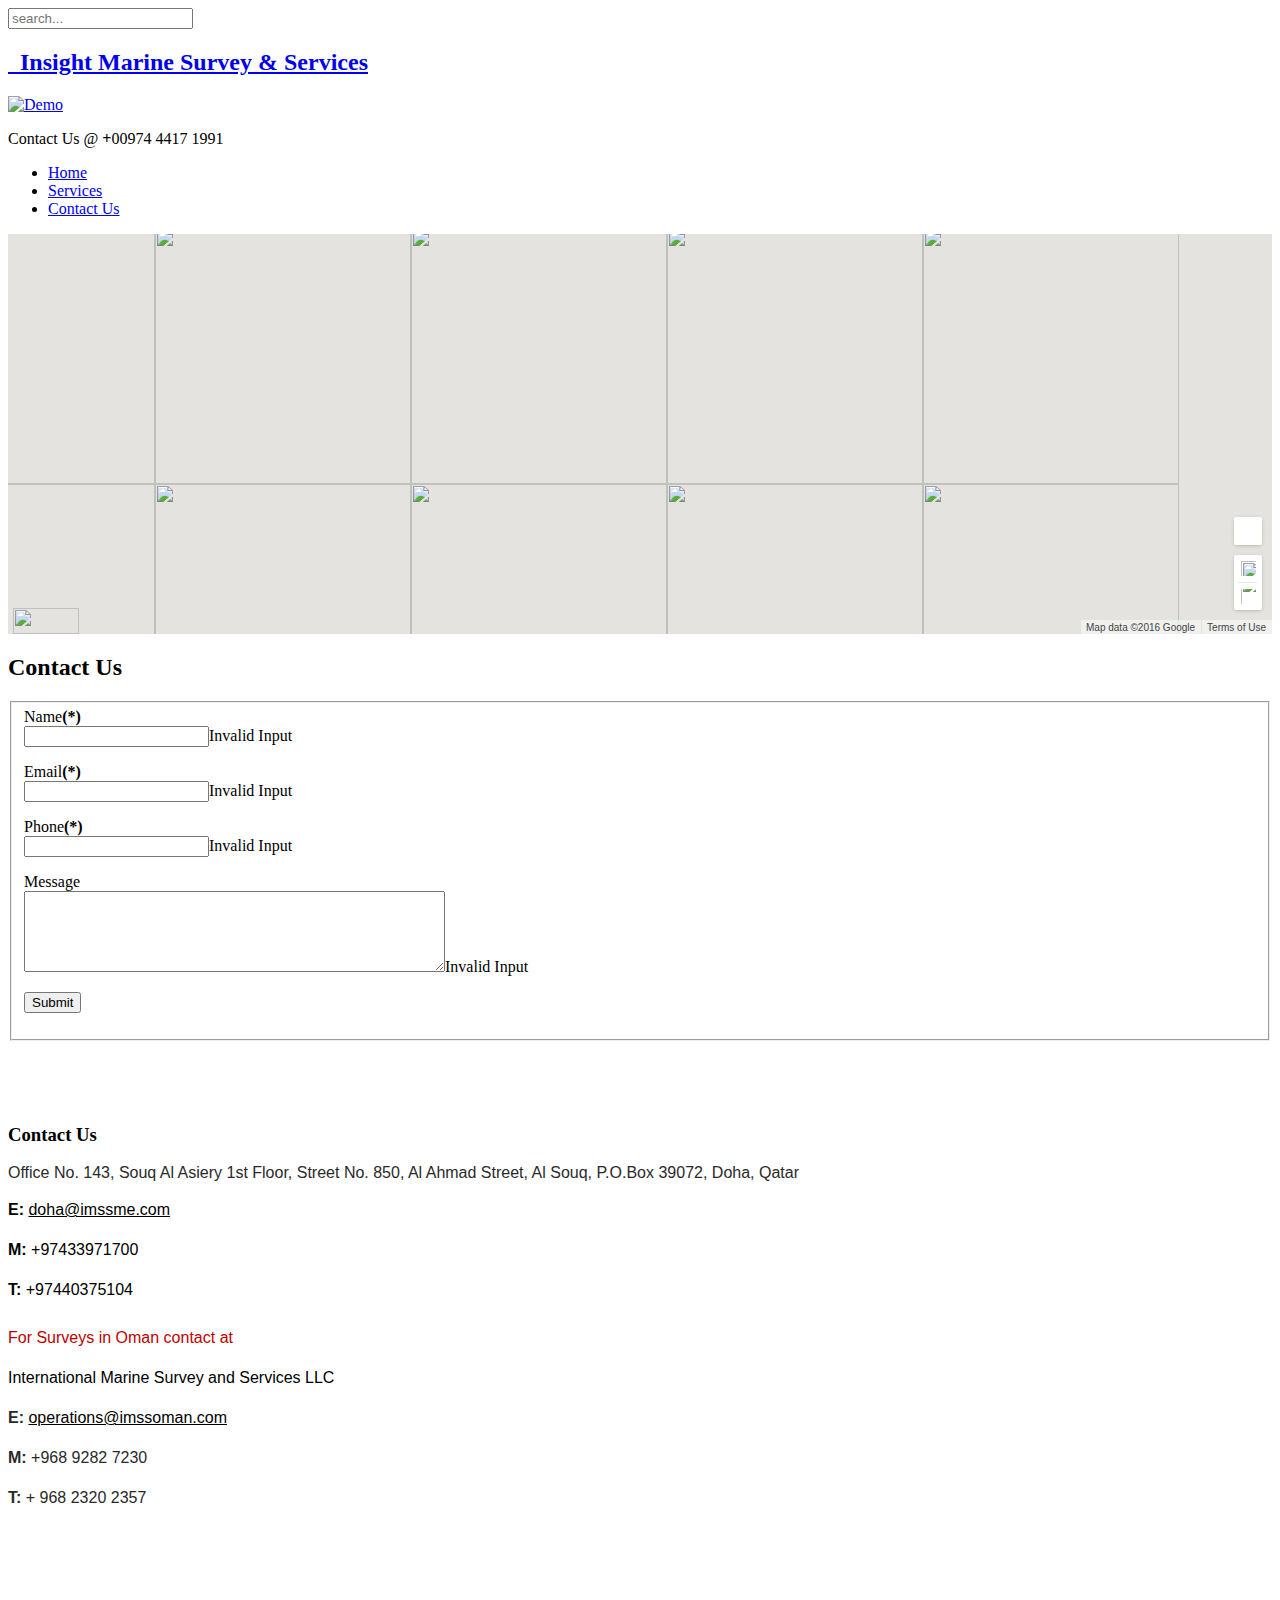
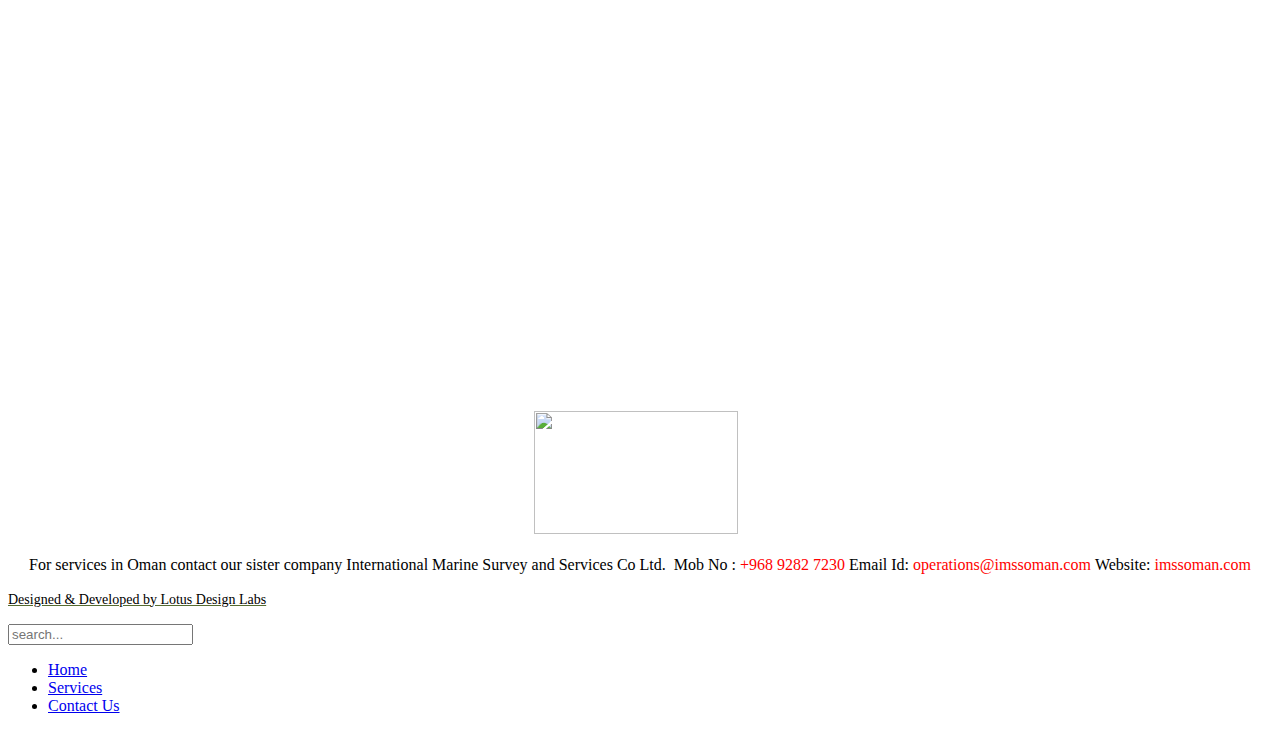
==== Contact Us.html @ a640d95a "correcting name and phone number" ====
<!DOCTYPE html>
<!-- saved from url=(0032)http://www.imssme.com/contact-us -->
<html lang="en-gb" dir="ltr" data-config="{&quot;twitter&quot;:0,&quot;plusone&quot;:0,&quot;facebook&quot;:0,&quot;style&quot;:&quot;wedding&quot;}" class="uk-notouch"><head><meta http-equiv="Content-Type" content="text/html; charset=UTF-8"><link type="text/css" rel="stylesheet" href="./Contact Us_files/css"><style type="text/css">.gm-style .gm-style-cc span,.gm-style .gm-style-cc a,.gm-style .gm-style-mtc div{font-size:10px}</style><style type="text/css">@media print {  .gm-style .gmnoprint, .gmnoprint {    display:none  }}@media screen {  .gm-style .gmnoscreen, .gmnoscreen {    display:none  }}</style><style type="text/css">.gm-style{font-family:Roboto,Arial,sans-serif;font-size:11px;font-weight:400;text-decoration:none}.gm-style img{max-width:none}</style>

<meta http-equiv="X-UA-Compatible" content="IE=edge">
<meta name="viewport" content="width=device-width, initial-scale=1">
	<!--<base href="http://www.imssme.com/contact-us">--><base href=".">
	<meta name="generator" content="Joomla! - Open Source Content Management">
	<title>Contact Us</title>
	<link href="http://www.imssme.com/component/search/?Itemid=229&amp;format=opensearch" rel="search" title="Search IMSS Qatar" type="application/opensearchdescription+xml">
	<link href="http://www.imssme.com/templates/yoo_uniq/favicon.ico" rel="shortcut icon" type="image/vnd.microsoft.icon">
	<link href="./Contact Us_files/front.css" rel="stylesheet" type="text/css">
	<script src="./Contact Us_files/script.js" type="text/javascript"></script>
	<script src="./Contact Us_files/jquery.min.js" type="text/javascript"></script>
	<script src="./Contact Us_files/jquery-noconflict.js" type="text/javascript"></script>
	<script src="./Contact Us_files/jquery-migrate.min.js" type="text/javascript"></script>
	<script src="./Contact Us_files/bootstrap.min.js" type="text/javascript"></script>
	<script src="./Contact Us_files/uikit-54d3e2d8.js" type="text/javascript"></script>
	<script src="./Contact Us_files/wk-scripts-15e80e53.js" type="text/javascript"></script>
	<meta name="viewport" content="width=device-width, initial-scale=1.0">

<link rel="apple-touch-icon-precomposed" href="http://www.imssme.com/templates/yoo_uniq/apple_touch_icon.png">
<link rel="stylesheet" href="./Contact Us_files/bootstrap.css">
<link rel="stylesheet" href="./Contact Us_files/theme.css">
<link rel="stylesheet" href="./Contact Us_files/custom.css">
<script src="./Contact Us_files/uikit.js"></script>
<script src="./Contact Us_files/autocomplete.js"></script>
<script src="./Contact Us_files/search.js"></script>
<script src="./Contact Us_files/tooltip.js"></script>
<script src="./Contact Us_files/sticky.js"></script>
<script src="./Contact Us_files/social.js"></script>
<script src="./Contact Us_files/theme.js"></script>
  
  <meta name="google-site-verification" content="sVqx7hgAgDqHH4xt8VSka8SyceRIl3WCsrZ8faqayB0">
  
  
<script type="text/javascript" charset="UTF-8" src="./Contact Us_files/common.js"></script><script type="text/javascript" charset="UTF-8" src="./Contact Us_files/map.js"></script><script type="text/javascript" charset="UTF-8" src="./Contact Us_files/util.js"></script><script type="text/javascript" charset="UTF-8" src="./Contact Us_files/marker.js"></script><script type="text/javascript" charset="UTF-8" src="./Contact Us_files/onion.js"></script><script type="text/javascript" charset="UTF-8" src="./Contact Us_files/controls.js"></script><script type="text/javascript" charset="UTF-8" src="./Contact Us_files/ViewportInfoService.GetViewportInfo"></script><script type="text/javascript" charset="UTF-8" src="./Contact Us_files/stats.js"></script><script type="text/javascript" charset="UTF-8" src="./Contact Us_files/infowindow.js"></script><script type="text/javascript" charset="UTF-8" src="./Contact Us_files/vt"></script><script type="text/javascript" charset="UTF-8" src="./Contact Us_files/AuthenticationService.Authenticate"></script><script type="text/javascript" charset="UTF-8" src="http://maps.googleapis.com/maps/api/js/QuotaService.RecordEvent?1shttp%3A%2F%2Fwww.imssme.com%2Fcontact-us&amp;5e0&amp;6u1&amp;7ss6t9bx&amp;callback=_xdc_._p4p2d2&amp;token=110790"></script></head>

<body class="tm-sidebar-a-left tm-sidebars-1 tm-noblog" data-feedly-mini="yes">
    <div id="top" class="tm-page">

        
                    <div class="tm-headerbar-background">
    <div class="tm-headerbar tm-headerbar-container">

                <div class="tm-headerbar-left uk-flex uk-flex-middle">

                        <div class="uk-hidden-small">
                
<form id="search-40" class="uk-search" action="http://www.imssme.com/contact-us" method="post" role="search" data-uk-search="{&#39;source&#39;: &#39;/component/search/?tmpl=raw&amp;type=json&amp;ordering=&amp;searchphrase=all&#39;, &#39;param&#39;: &#39;searchword&#39;, &#39;msgResultsHeader&#39;: &#39;Search Results&#39;, &#39;msgMoreResults&#39;: &#39;More Results&#39;, &#39;msgNoResults&#39;: &#39;No results found&#39;, flipDropdown: 1}">
	<input class="uk-search-field" type="text" name="searchword" placeholder="search...">
	<input type="hidden" name="task" value="search">
	<input type="hidden" name="option" value="com_search">
	<input type="hidden" name="Itemid" value="107">
</form>
            </div>
            
                        <a href="http://www.imssme.com/contact-us#offcanvas" class="uk-navbar-toggle uk-visible-small" data-uk-offcanvas=""></a>
            
        </div>
        
                <div class="uk-flex uk-flex-center">
                        <a class="tm-logo uk-hidden-small" href="http://www.imssme.com/">
	<h2><img src="./Contact Us_files/IMG-20160130-WA0001.jpg" alt="">&nbsp; Insight Marine Survey &amp; Services</h2></a>
                                    <a class="tm-logo-small uk-visible-small" href="http://www.imssme.com/">
	<img src="./Contact Us_files/logo_small.svg" alt="Demo"></a>
                    </div>
        
                <div class="tm-headerbar-right uk-flex uk-flex-middle">
            <div class="uk-panel">
	<p>Contact Us @<strong> +</strong>00974 4417 1991</p></div>        </div>
        
    </div>
</div>

    <div class="uk-hidden-small">
        <div class="uk-sticky-placeholder" style="height: 70px; margin: 0px;"><nav class="uk-navbar tm-navbar" data-uk-sticky="" data-uk-dropdown-overlay="{cls: &#39;tm-dropdown-overlay&#39;}" style="margin: 0px;">
            <div class="uk-flex uk-flex-center">
                <ul class="uk-navbar-nav uk-hidden-small"><li><a href="http://www.imssme.com/">Home</a></li><li><a href="http://www.imssme.com/service">Services</a></li><li class="uk-active"><a href="http://www.imssme.com/contact-us">Contact Us</a></li></ul>            </div>
        <div class="uk-dropdown-overlay tm-dropdown-overlay"></div></nav></div>
    </div>

        
        
        
        
        
        
                <div id="tm-main" class="uk-block uk-block-default tm-block-gutter">

            <div class="uk-container uk-container-center">

                
                <div class="uk-grid" data-uk-grid-match="" data-uk-grid-margin="">

                                        <div class="tm-main uk-width-medium-4-5 uk-push-1-5" style="min-height: 871px;">

                                                <section id="tm-main-top" class="tm-main-top uk-grid" data-uk-grid-match="{target:&#39;&gt; div &gt; .uk-panel&#39;}" data-uk-grid-margin="">
<div class="uk-width-1-1"><div class="uk-panel">
<div style="width: auto; height: 400px; position: relative; overflow: hidden;" class=" uk-img-preserve" id="wk-map5854403de4837"><div style="height: 100%; width: 100%; position: absolute; background-color: rgb(229, 227, 223);"><div class="gm-style" style="position: absolute; left: 0px; top: 0px; overflow: hidden; width: 100%; height: 100%; z-index: 0;"><div style="position: absolute; left: 0px; top: 0px; overflow: hidden; width: 100%; height: 100%; z-index: 0; cursor: url(&quot;http://maps.gstatic.com/mapfiles/openhand_8_8.cur&quot;) 8 8, default;"><div style="position: absolute; left: 0px; top: 0px; z-index: 1; width: 100%; transform-origin: 0px 0px 0px; transform: matrix(1, 0, 0, 1, 0, 0);"><div style="position: absolute; left: 0px; top: 0px; z-index: 100; width: 100%;"><div style="position: absolute; left: 0px; top: 0px; z-index: 0;"><div aria-hidden="true" style="position: absolute; left: 0px; top: 0px; z-index: 1; visibility: inherit;"><div style="width: 256px; height: 256px; position: absolute; left: 403px; top: -6px;"></div><div style="width: 256px; height: 256px; position: absolute; left: 403px; top: 250px;"></div><div style="width: 256px; height: 256px; position: absolute; left: 147px; top: -6px;"></div><div style="width: 256px; height: 256px; position: absolute; left: 147px; top: 250px;"></div><div style="width: 256px; height: 256px; position: absolute; left: 659px; top: -6px;"></div><div style="width: 256px; height: 256px; position: absolute; left: 659px; top: 250px;"></div><div style="width: 256px; height: 256px; position: absolute; left: -109px; top: -6px;"></div><div style="width: 256px; height: 256px; position: absolute; left: -109px; top: 250px;"></div><div style="width: 256px; height: 256px; position: absolute; left: 915px; top: -6px;"></div><div style="width: 256px; height: 256px; position: absolute; left: 915px; top: 250px;"></div></div></div></div><div style="position: absolute; left: 0px; top: 0px; z-index: 101; width: 100%;"></div><div style="position: absolute; left: 0px; top: 0px; z-index: 102; width: 100%;"></div><div style="position: absolute; left: 0px; top: 0px; z-index: 103; width: 100%;"><div style="position: absolute; left: 0px; top: 0px; z-index: -1;"><div aria-hidden="true" style="position: absolute; left: 0px; top: 0px; z-index: 1; visibility: inherit;"><div style="width: 256px; height: 256px; overflow: hidden; position: absolute; left: 403px; top: -6px;"><canvas draggable="false" height="256" width="256" style="user-select: none; position: absolute; left: 0px; top: 0px; height: 256px; width: 256px;"></canvas></div><div style="width: 256px; height: 256px; overflow: hidden; position: absolute; left: 403px; top: 250px;"></div><div style="width: 256px; height: 256px; overflow: hidden; position: absolute; left: 147px; top: -6px;"></div><div style="width: 256px; height: 256px; overflow: hidden; position: absolute; left: 147px; top: 250px;"></div><div style="width: 256px; height: 256px; overflow: hidden; position: absolute; left: 659px; top: -6px;"></div><div style="width: 256px; height: 256px; overflow: hidden; position: absolute; left: 659px; top: 250px;"></div><div style="width: 256px; height: 256px; overflow: hidden; position: absolute; left: -109px; top: -6px;"></div><div style="width: 256px; height: 256px; overflow: hidden; position: absolute; left: -109px; top: 250px;"></div><div style="width: 256px; height: 256px; overflow: hidden; position: absolute; left: 915px; top: -6px;"></div><div style="width: 256px; height: 256px; overflow: hidden; position: absolute; left: 915px; top: 250px;"></div></div></div></div><div style="position: absolute; left: 0px; top: 0px; z-index: 0;"><div aria-hidden="true" style="position: absolute; left: 0px; top: 0px; z-index: 1; visibility: inherit;"><div style="position: absolute; left: 403px; top: -6px; transition: opacity 200ms ease-out;"><img src="./Contact Us_files/vt(1)" draggable="false" alt="" style="width: 256px; height: 256px; user-select: none; border: 0px; padding: 0px; margin: 0px; max-width: none;"></div><div style="position: absolute; left: 403px; top: 250px; transition: opacity 200ms ease-out;"><img src="./Contact Us_files/vt(2)" draggable="false" alt="" style="width: 256px; height: 256px; user-select: none; border: 0px; padding: 0px; margin: 0px; max-width: none;"></div><div style="position: absolute; left: 147px; top: 250px; transition: opacity 200ms ease-out;"><img src="./Contact Us_files/vt(3)" draggable="false" alt="" style="width: 256px; height: 256px; user-select: none; border: 0px; padding: 0px; margin: 0px; max-width: none;"></div><div style="position: absolute; left: 147px; top: -6px; transition: opacity 200ms ease-out;"><img src="./Contact Us_files/vt(4)" draggable="false" alt="" style="width: 256px; height: 256px; user-select: none; border: 0px; padding: 0px; margin: 0px; max-width: none;"></div><div style="position: absolute; left: 659px; top: -6px; transition: opacity 200ms ease-out;"><img src="./Contact Us_files/vt(5)" draggable="false" alt="" style="width: 256px; height: 256px; user-select: none; border: 0px; padding: 0px; margin: 0px; max-width: none;"></div><div style="position: absolute; left: 659px; top: 250px; transition: opacity 200ms ease-out;"><img src="./Contact Us_files/vt(6)" draggable="false" alt="" style="width: 256px; height: 256px; user-select: none; border: 0px; padding: 0px; margin: 0px; max-width: none;"></div><div style="position: absolute; left: -109px; top: -6px; transition: opacity 200ms ease-out;"><img src="./Contact Us_files/vt(7)" draggable="false" alt="" style="width: 256px; height: 256px; user-select: none; border: 0px; padding: 0px; margin: 0px; max-width: none;"></div><div style="position: absolute; left: -109px; top: 250px; transition: opacity 200ms ease-out;"><img src="./Contact Us_files/vt(8)" draggable="false" alt="" style="width: 256px; height: 256px; user-select: none; border: 0px; padding: 0px; margin: 0px; max-width: none;"></div><div style="position: absolute; left: 915px; top: -6px; transition: opacity 200ms ease-out;"><img src="./Contact Us_files/vt(9)" draggable="false" alt="" style="width: 256px; height: 256px; user-select: none; border: 0px; padding: 0px; margin: 0px; max-width: none;"></div><div style="position: absolute; left: 915px; top: 250px; transition: opacity 200ms ease-out;"><img src="./Contact Us_files/vt(10)" draggable="false" alt="" style="width: 256px; height: 256px; user-select: none; border: 0px; padding: 0px; margin: 0px; max-width: none;"></div></div></div></div><div style="position: absolute; left: 0px; top: 0px; z-index: 2; width: 100%; height: 100%;"></div><div style="position: absolute; left: 0px; top: 0px; z-index: 3; width: 100%; height: 100%;"></div><div style="position: absolute; left: 0px; top: 0px; z-index: 4; width: 100%; transform-origin: 0px 0px 0px; transform: matrix(1, 0, 0, 1, 0, 0);"><div style="position: absolute; left: 0px; top: 0px; z-index: 104; width: 100%;"></div><div style="position: absolute; left: 0px; top: 0px; z-index: 105; width: 100%;"></div><div style="position: absolute; left: 0px; top: 0px; z-index: 106; width: 100%;"></div><div style="position: absolute; left: 0px; top: 0px; z-index: 107; width: 100%;"></div></div></div><div style="margin-left: 5px; margin-right: 5px; z-index: 1000000; position: absolute; left: 0px; bottom: 0px;"><a target="_blank" href="https://maps.google.com/maps?ll=25.288483,51.536232&amp;z=9&amp;hl=en-US&amp;gl=US&amp;mapclient=apiv3" title="Click to see this area on Google Maps" style="position: static; overflow: visible; float: none; display: inline;"><div style="width: 66px; height: 26px; cursor: pointer;"><img src="./Contact Us_files/google_white5.png" draggable="false" style="position: absolute; left: 0px; top: 0px; width: 66px; height: 26px; user-select: none; border: 0px; padding: 0px; margin: 0px;"></div></a></div><div style="background-color: white; padding: 15px 21px; border: 1px solid rgb(171, 171, 171); font-family: Roboto, Arial, sans-serif; color: rgb(34, 34, 34); box-shadow: rgba(0, 0, 0, 0.2) 0px 4px 16px; z-index: 10000002; display: none; width: 256px; height: 148px; position: absolute; left: 329px; top: 110px;"><div style="padding: 0px 0px 10px; font-size: 16px;">Map Data</div><div style="font-size: 13px;">Map data ©2016 Google</div><div style="width: 13px; height: 13px; overflow: hidden; position: absolute; opacity: 0.7; right: 12px; top: 12px; z-index: 10000; cursor: pointer;"><img src="./Contact Us_files/mapcnt6.png" draggable="false" style="position: absolute; left: -2px; top: -336px; width: 59px; height: 492px; user-select: none; border: 0px; padding: 0px; margin: 0px; max-width: none;"></div></div><div class="gmnoprint" style="z-index: 1000001; position: absolute; right: 71px; bottom: 0px; width: 121px;"><div draggable="false" class="gm-style-cc" style="user-select: none; height: 14px; line-height: 14px;"><div style="opacity: 0.7; width: 100%; height: 100%; position: absolute;"><div style="width: 1px;"></div><div style="background-color: rgb(245, 245, 245); width: auto; height: 100%; margin-left: 1px;"></div></div><div style="position: relative; padding-right: 6px; padding-left: 6px; font-family: Roboto, Arial, sans-serif; font-size: 10px; color: rgb(68, 68, 68); white-space: nowrap; direction: ltr; text-align: right; vertical-align: middle; display: inline-block;"><a style="color: rgb(68, 68, 68); text-decoration: none; cursor: pointer; display: none;">Map Data</a><span>Map data ©2016 Google</span></div></div></div><div class="gmnoscreen" style="position: absolute; right: 0px; bottom: 0px;"><div style="font-family: Roboto, Arial, sans-serif; font-size: 11px; color: rgb(68, 68, 68); direction: ltr; text-align: right; background-color: rgb(245, 245, 245);">Map data ©2016 Google</div></div><div class="gmnoprint gm-style-cc" draggable="false" style="z-index: 1000001; user-select: none; height: 14px; line-height: 14px; position: absolute; right: 0px; bottom: 0px;"><div style="opacity: 0.7; width: 100%; height: 100%; position: absolute;"><div style="width: 1px;"></div><div style="background-color: rgb(245, 245, 245); width: auto; height: 100%; margin-left: 1px;"></div></div><div style="position: relative; padding-right: 6px; padding-left: 6px; font-family: Roboto, Arial, sans-serif; font-size: 10px; color: rgb(68, 68, 68); white-space: nowrap; direction: ltr; text-align: right; vertical-align: middle; display: inline-block;"><a href="https://www.google.com/intl/en-US_US/help/terms_maps.html" target="_blank" style="text-decoration: none; cursor: pointer; color: rgb(68, 68, 68);">Terms of Use</a></div></div><div style="cursor: pointer; width: 25px; height: 25px; overflow: hidden; display: none; margin: 10px 14px; position: absolute; top: 0px; right: 0px;"><img src="./Contact Us_files/sv9.png" draggable="false" class="gm-fullscreen-control" style="position: absolute; left: -52px; top: -86px; width: 164px; height: 175px; user-select: none; border: 0px; padding: 0px; margin: 0px;"></div><div draggable="false" class="gm-style-cc" style="user-select: none; height: 14px; line-height: 14px; display: none; position: absolute; right: 0px; bottom: 0px;"><div style="opacity: 0.7; width: 100%; height: 100%; position: absolute;"><div style="width: 1px;"></div><div style="background-color: rgb(245, 245, 245); width: auto; height: 100%; margin-left: 1px;"></div></div><div style="position: relative; padding-right: 6px; padding-left: 6px; font-family: Roboto, Arial, sans-serif; font-size: 10px; color: rgb(68, 68, 68); white-space: nowrap; direction: ltr; text-align: right; vertical-align: middle; display: inline-block;"><a target="_new" title="Report errors in the road map or imagery to Google" href="https://www.google.com/maps/@25.2884832,51.5362315,9z/data=!10m1!1e1!12b1?source=apiv3&amp;rapsrc=apiv3" style="font-family: Roboto, Arial, sans-serif; font-size: 10px; color: rgb(68, 68, 68); text-decoration: none; position: relative;">Report a map error</a></div></div><div class="gmnoprint gm-bundled-control gm-bundled-control-on-bottom" draggable="false" controlwidth="28" controlheight="93" style="margin: 10px; user-select: none; position: absolute; bottom: 107px; right: 28px;"><div class="gmnoprint" controlwidth="28" controlheight="55" style="position: absolute; left: 0px; top: 38px;"><div draggable="false" style="user-select: none; box-shadow: rgba(0, 0, 0, 0.298039) 0px 1px 4px -1px; border-radius: 2px; cursor: pointer; background-color: rgb(255, 255, 255); width: 28px; height: 55px;"><div title="Zoom in" style="position: relative; width: 28px; height: 27px; left: 0px; top: 0px;"><div style="overflow: hidden; position: absolute; width: 15px; height: 15px; left: 7px; top: 6px;"><img src="./Contact Us_files/tmapctrl.png" draggable="false" style="position: absolute; left: 0px; top: 0px; user-select: none; border: 0px; padding: 0px; margin: 0px; max-width: none; width: 120px; height: 54px;"></div></div><div style="position: relative; overflow: hidden; width: 67%; height: 1px; left: 16%; background-color: rgb(230, 230, 230); top: 0px;"></div><div title="Zoom out" style="position: relative; width: 28px; height: 27px; left: 0px; top: 0px;"><div style="overflow: hidden; position: absolute; width: 15px; height: 15px; left: 7px; top: 6px;"><img src="./Contact Us_files/tmapctrl.png" draggable="false" style="position: absolute; left: 0px; top: -15px; user-select: none; border: 0px; padding: 0px; margin: 0px; max-width: none; width: 120px; height: 54px;"></div></div></div></div><div class="gm-svpc" controlwidth="28" controlheight="28" style="background-color: rgb(255, 255, 255); box-shadow: rgba(0, 0, 0, 0.298039) 0px 1px 4px -1px; border-radius: 2px; width: 28px; height: 28px; cursor: url(&quot;http://maps.gstatic.com/mapfiles/openhand_8_8.cur&quot;) 8 8, default; position: absolute; left: 0px; top: 0px;"><div style="position: absolute; left: 1px; top: 1px;"></div><div style="position: absolute; left: 1px; top: 1px;"><div aria-label="Street View Pegman Control" style="width: 26px; height: 26px; overflow: hidden; position: absolute; left: 0px; top: 0px;"><img src="./Contact Us_files/cb_scout5.png" draggable="false" style="position: absolute; left: -147px; top: -26px; width: 215px; height: 835px; user-select: none; border: 0px; padding: 0px; margin: 0px; max-width: none;"></div><div aria-label="Pegman is on top of the Map" style="width: 26px; height: 26px; overflow: hidden; position: absolute; left: 0px; top: 0px; visibility: hidden;"><img src="./Contact Us_files/cb_scout5.png" draggable="false" style="position: absolute; left: -147px; top: -52px; width: 215px; height: 835px; user-select: none; border: 0px; padding: 0px; margin: 0px; max-width: none;"></div><div aria-label="Street View Pegman Control" style="width: 26px; height: 26px; overflow: hidden; position: absolute; left: 0px; top: 0px; visibility: hidden;"><img src="./Contact Us_files/cb_scout5.png" draggable="false" style="position: absolute; left: -147px; top: -78px; width: 215px; height: 835px; user-select: none; border: 0px; padding: 0px; margin: 0px; max-width: none;"></div></div></div><div class="gmnoprint" controlwidth="28" controlheight="0" style="display: none; position: absolute;"><div title="Rotate map 90 degrees" style="width: 28px; height: 28px; overflow: hidden; position: absolute; border-radius: 2px; box-shadow: rgba(0, 0, 0, 0.298039) 0px 1px 4px -1px; cursor: pointer; background-color: rgb(255, 255, 255); display: none;"><img src="./Contact Us_files/tmapctrl4.png" draggable="false" style="position: absolute; left: -141px; top: 6px; width: 170px; height: 54px; user-select: none; border: 0px; padding: 0px; margin: 0px; max-width: none;"></div><div class="gm-tilt" style="width: 28px; height: 28px; overflow: hidden; position: absolute; border-radius: 2px; box-shadow: rgba(0, 0, 0, 0.298039) 0px 1px 4px -1px; top: 0px; cursor: pointer; background-color: rgb(255, 255, 255);"><img src="./Contact Us_files/tmapctrl4.png" draggable="false" style="position: absolute; left: -141px; top: -13px; width: 170px; height: 54px; user-select: none; border: 0px; padding: 0px; margin: 0px; max-width: none;"></div></div></div></div></div></div>
</div></div>
</section>
                        
                        
                        <main id="tm-content" class="tm-content">

                            <div id="system-message-container">
</div>
<form method="post" id="userForm" class="formResponsive" action="http://www.imssme.com/contact-us"><h2>Contact Us</h2>

<!-- Do not remove this ID, it is used to identify the page so that the pagination script can work correctly -->
<fieldset class="formHorizontal formContainer" id="rsform_3_page_0">
	<div class="rsform-block rsform-block-name">
		<div class="formControlLabel">Name<strong class="formRequired">(*)</strong></div>
		<div class="formControls">
		<div class="formBody"><input type="text" value="" size="20" name="form[Name]" id="Name" class="rsform-input-box"><span class="formValidation"><span id="component23" class="formNoError">Invalid Input</span></span></div>
		<p class="formDescription"></p>
		</div>
	</div>
	<div class="rsform-block rsform-block-email">
		<div class="formControlLabel">Email<strong class="formRequired">(*)</strong></div>
		<div class="formControls">
		<div class="formBody"><input type="text" value="" size="20" name="form[Email]" id="Email" class="rsform-input-box"><span class="formValidation"><span id="component24" class="formNoError">Invalid Input</span></span></div>
		<p class="formDescription"></p>
		</div>
	</div>
	<div class="rsform-block rsform-block-phone">
		<div class="formControlLabel">Phone<strong class="formRequired">(*)</strong></div>
		<div class="formControls">
		<div class="formBody"><input type="text" value="" size="20" name="form[Phone]" id="Phone" class="rsform-input-box"><span class="formValidation"><span id="component25" class="formNoError">Invalid Input</span></span></div>
		<p class="formDescription"></p>
		</div>
	</div>
	<div class="rsform-block rsform-block-message">
		<div class="formControlLabel">Message</div>
		<div class="formControls">
		<div class="formBody"><textarea cols="50" rows="5" name="form[Message]" id="Message" class="rsform-text-box"></textarea><span class="formValidation"><span id="component26" class="formNoError">Invalid Input</span></span></div>
		<p class="formDescription"></p>
		</div>
	</div>
	<div class="rsform-block rsform-block-submit">
		<div class="formControlLabel"></div>
		<div class="formControls">
		<div class="formBody"><input type="submit" value="Submit" name="form[Submit]" id="Submit" class="rsform-submit-button"><span class="formValidation"></span></div>
		<p class="formDescription"></p>
		</div>
	</div>
</fieldset>
<input type="hidden" name="form[formId]" value="3"></form><script type="text/javascript">ajaxExtraValidationScript[3] = function(task, formId, data) {var formComponents = {};formComponents[23]='Name';formComponents[24]='Email';formComponents[25]='Phone';formComponents[26]='Message';if (task == 'afterSend') {
		var ids = data.response[0].split(',');
		for (var i=0; i<ids.length; i++) {
			var id = parseInt(ids[i]);
			if (!isNaN(id) && typeof formComponents[id] != 'undefined') {
				var formComponent = rsfp_getFieldsByName(formId, formComponents[id]);
				if (formComponent && formComponent.length > 0) {
					for (var j=0; j<formComponent.length; j++) {
						if (formComponent[j]) {
							formComponent[j].className = formComponent[j].className.replace(' rsform-error', '');
						}
					}
				}
			}
		}
		var ids = data.response[1].split(',');
		for (var i=0; i<ids.length; i++) {
			var id = parseInt(ids[i]);
			if (!isNaN(id) && typeof formComponents[id] != 'undefined') {
				var formComponent = rsfp_getFieldsByName(formId, formComponents[id]);
				if (formComponent && formComponent.length > 0) {
					for (var j=0; j<formComponent.length; j++) {
						if (formComponent[j]) {
							formComponent[j].className = formComponent[j].className.replace(' rsform-error', '') + ' rsform-error';
						}
					}
				}
			}
		}
		}
}</script>
                        </main>
                        
                        
                    </div>
                    
                                                                                                    <aside class="tm-sidebar-a uk-width-medium-1-5 uk-pull-4-5" style="min-height: 871px;"><div class="uk-panel"><h3 class="uk-panel-title">Contact Us</h3>
	<p><span style="font-size: 12pt; font-family: arial, helvetica, sans-serif;"></span></p>
<p><span style="font-size: 12pt; font-family: arial, helvetica, sans-serif; color: #2a2a2a;">Office No. 143, Souq Al Asiery 1st Floor, Street No. 850, Al Ahmad Street, Al Souq, P.O.Box 39072, Doha, Qatar</span></p>
<p style="line-height: 18pt;"><span style="font-size: 12pt; font-family: arial, helvetica, sans-serif;"><strong>E</strong><span style="color: #2a2a2a;"><span style="color: #000000;"><strong>:</strong>&nbsp;<span style="color: black; background-image: initial; background-attachment: initial; background-position: initial; background-repeat: initial;"><a href="mailto:doha@imssme.com" style="color: #000000;">doha@imssme.com</a></span></span></span></span></p>
<p style="line-height: 18pt;"><span style="font-size: 12pt; font-family: arial, helvetica, sans-serif;"><span style="color: #2a2a2a;"><span style="color: black; background-image: initial; background-attachment: initial; background-position: initial; background-repeat: initial;"><a href="mailto:doha@imssme.com"></a></span></span><strong>M:</strong>&nbsp;+97433971700</span></p>
<p style="line-height: 18pt;"><span style="font-family: arial, helvetica, sans-serif; font-size: 12pt;"><strong> T:</strong>&nbsp;+97440375104<br> <a href="mailto:doha@imssme.com"><br> </a><span style="color: #c00000;">For Surveys in Oman contact at</span></span></p>
<p style="line-height: 18pt;"><span style="font-size: 12pt; font-family: arial, helvetica, sans-serif;">International Marine Survey and Services LLC</span></p>
<p style="line-height: 18pt;"><span style="font-size: 12pt; font-family: arial, helvetica, sans-serif; color: #2a2a2a;"><strong>E:</strong> <a href="mailto:operations@imssoman.com" style="color: #000000;">operations@imssoman.com</a></span></p>
<p style="line-height: 18pt;"><span style="font-size: 12pt; font-family: arial, helvetica, sans-serif; color: #2a2a2a;"><strong>M:</strong> +968 9282 7230</span></p>
<p style="line-height: 18pt;"><span style="font-size: 12pt; font-family: arial, helvetica, sans-serif; color: #2a2a2a;"><strong>T:</strong> + 968 2320 2357</span></p></div></aside>
                                        
                </div>

            </div>

        </div>
        
        
        
                <div id="tm-bottom-c" class="uk-block uk-block-default tm-block-gutter">
            <div class="uk-container uk-container-center">
                <section class="tm-bottom-c uk-grid" data-uk-grid-match="{target:&#39;&gt; div &gt; .uk-panel&#39;}" data-uk-grid-margin="">
<div class="uk-width-1-1"><div class="uk-panel">
	<p style="text-align: center;">&nbsp; &nbsp; &nbsp; &nbsp; &nbsp; &nbsp; &nbsp; &nbsp; &nbsp; &nbsp; &nbsp; &nbsp; &nbsp; &nbsp; &nbsp; &nbsp; &nbsp; &nbsp; &nbsp; &nbsp; &nbsp; &nbsp; &nbsp; &nbsp;<img src="./Contact Us_files/33.jpg" alt="" width="204" height="123">&nbsp; &nbsp; &nbsp; &nbsp; &nbsp; &nbsp; &nbsp; &nbsp; &nbsp; &nbsp; &nbsp; &nbsp; &nbsp; &nbsp; &nbsp; &nbsp; &nbsp; &nbsp; &nbsp;&nbsp;<img src="./Contact Us_files/logo.png" alt="">&nbsp; &nbsp; &nbsp; &nbsp; &nbsp; &nbsp;<br><br>For services in Oman contact our sister company International Marine Survey and&nbsp;Services Co Ltd. &nbsp;Mob No : <span style="color: #ff0000;">+968 9282 7230</span> Email Id: <span style="background-color: #ffffff;"><span style="color: #ff0000;">operations@imssoman.com</span>&nbsp;</span>Website: <span style="color: #ff0000;">imssoman.com</span></p></div></div>
</section>
            </div>
        </div>
        
        
                <footer id="tm-footer" class="tm-footer">
            <div class="uk-container  uk-container-center">

                                    <div class="tm-totop-scroller" data-uk-smooth-scroll="">
                        <a href="http://www.imssme.com/contact-us#"></a>
                    </div>
                
                <div class="uk-panel">
	<p><a href="http://www.lotusdesignlabs.com/" target="_blank" style="color: #556b2f; font-family: &#39;open sans&#39;; font-size: 14px; background-color: #ffffff;"><span style="color: #000000;">Designed &amp; Developed by Lotus Design Labs</span></a></p></div>
            </div>
        </footer>
        
        <meta name="google-site-verification" content="sVqx7hgAgDqHH4xt8VSka8SyceRIl3WCsrZ8faqayB0">
                <div id="offcanvas" class="uk-offcanvas">
            <div class="uk-offcanvas-bar"><div class="uk-panel">
<form id="search-150" class="uk-search" action="http://www.imssme.com/contact-us" method="post" role="search">
	<input class="uk-search-field" type="text" name="searchword" placeholder="search...">
	<input type="hidden" name="task" value="search">
	<input type="hidden" name="option" value="com_search">
	<input type="hidden" name="Itemid" value="229">
</form>
</div>
<ul class="uk-nav uk-nav-offcanvas"><li><a href="http://www.imssme.com/">Home</a></li><li><a href="http://www.imssme.com/Services.html">Services</a></li><li class="uk-active"><a href="http://www.imssme.com/Contact Us.html">Contact Us</a></li></ul></div>
        </div>
        
    </div>


<iframe frameborder="0" scrolling="no" style="background-color: transparent; border: 0px; display: none;" src="./Contact Us_files/saved_resource.html"></iframe><div id="GOOGLE_INPUT_CHEXT_FLAG" input="" input_stat="{&quot;tlang&quot;:true,&quot;tsbc&quot;:true,&quot;pun&quot;:true,&quot;mk&quot;:false,&quot;ss&quot;:true}" style="display: none;"></div><div id="feedly-mini" title="feedly Mini tookit"></div></body></html>
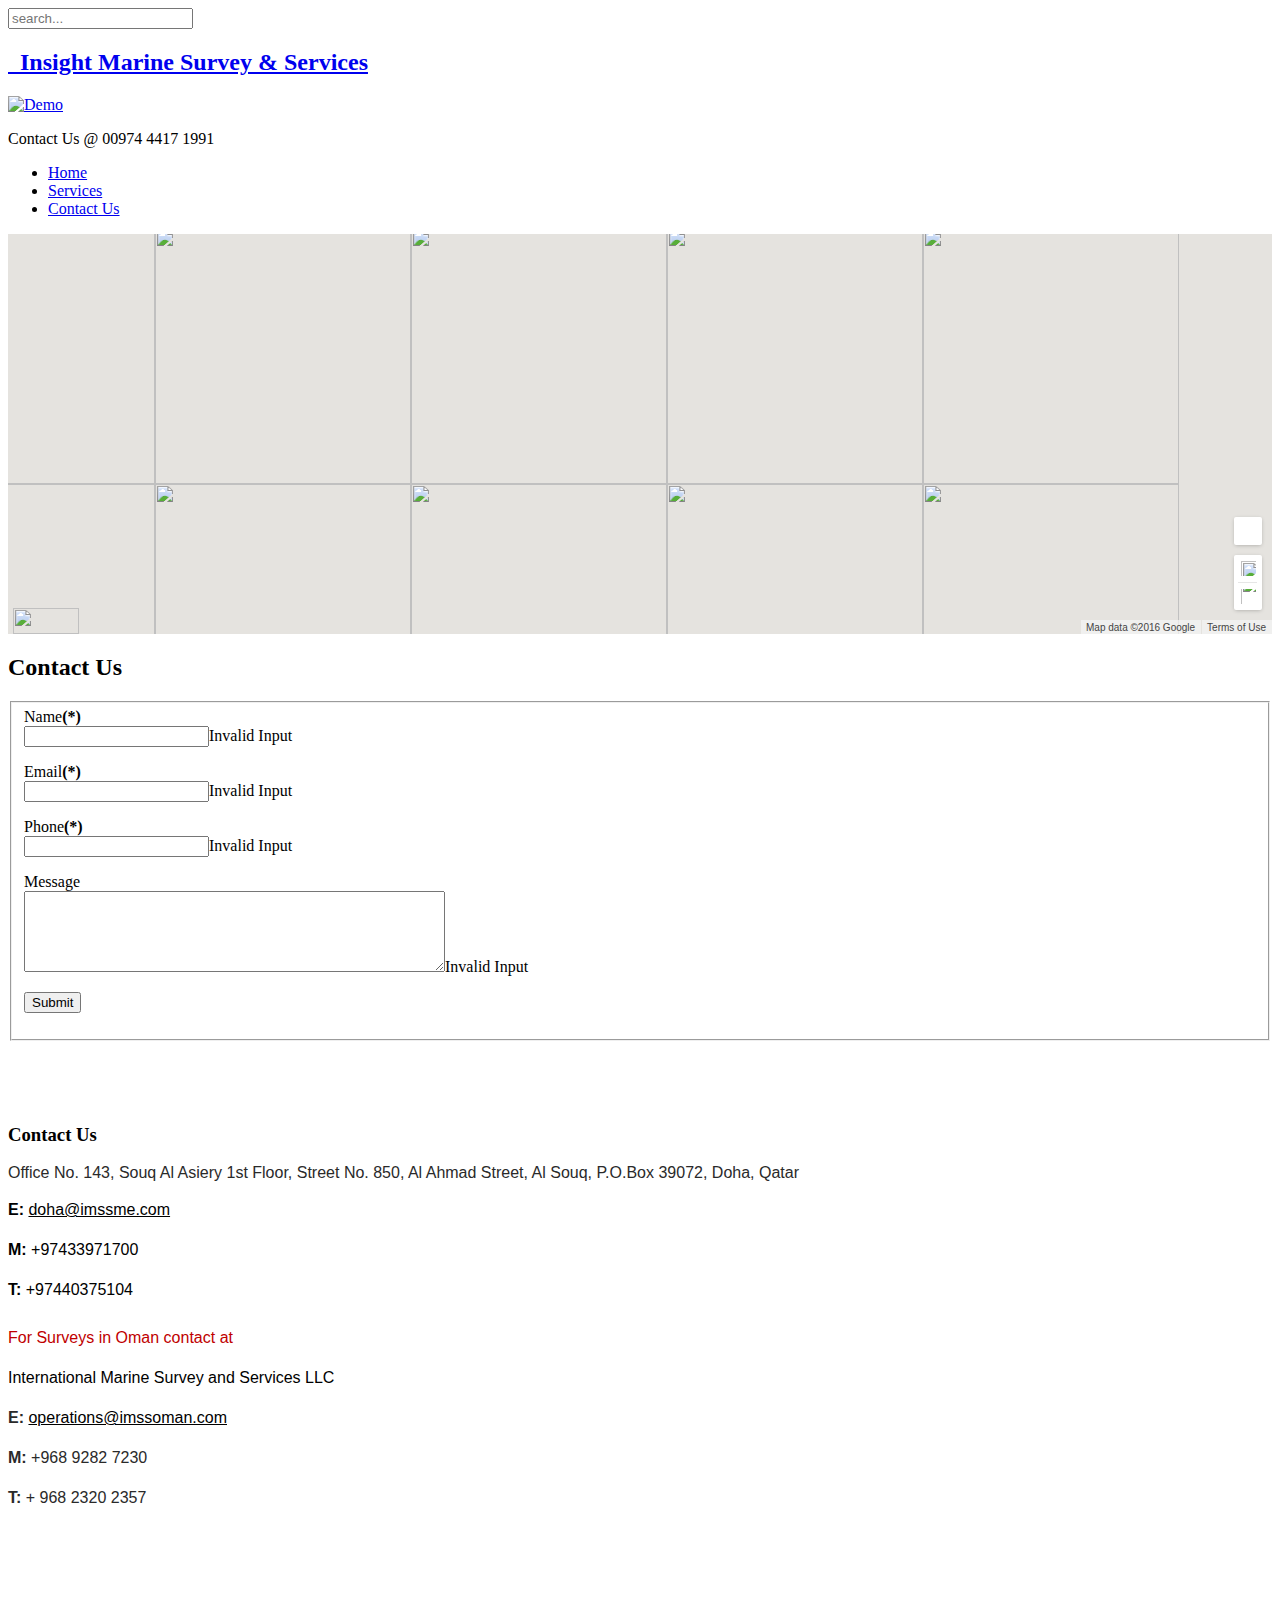
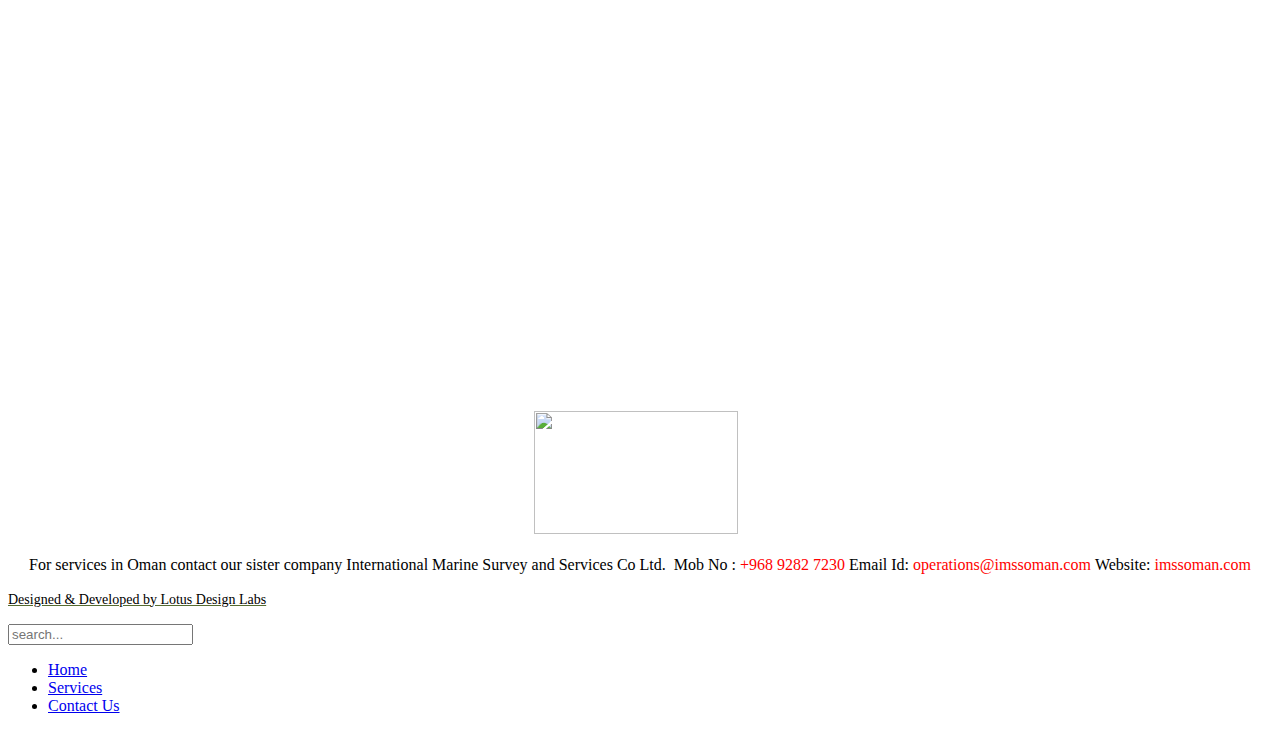
==== commit d8ab4709: "fixing linking" ====
--- a/Contact Us.html
+++ b/Contact Us.html
@@ -68,7 +68,7 @@
         
                 <div class="tm-headerbar-right uk-flex uk-flex-middle">
             <div class="uk-panel">
-	<p>Contact Us @<strong> +</strong>00974 4417 1991</p></div>        </div>
+	<p>Contact Us @ 00974 4417 1991</p></div>        </div>
         
     </div>
 </div>
@@ -76,7 +76,7 @@
     <div class="uk-hidden-small">
         <div class="uk-sticky-placeholder" style="height: 70px; margin: 0px;"><nav class="uk-navbar tm-navbar" data-uk-sticky="" data-uk-dropdown-overlay="{cls: &#39;tm-dropdown-overlay&#39;}" style="margin: 0px;">
             <div class="uk-flex uk-flex-center">
-                <ul class="uk-navbar-nav uk-hidden-small"><li><a href="http://www.imssme.com/">Home</a></li><li><a href="http://www.imssme.com/service">Services</a></li><li class="uk-active"><a href="http://www.imssme.com/contact-us">Contact Us</a></li></ul>            </div>
+                <ul class="uk-navbar-nav uk-hidden-small"><li><a href="http://www.imssme.com/">Home</a></li><li><a href="http://www.imssme.com/Services.html">Services</a></li><li class="uk-active"><a href="http://www.imssme.com/Contact Us.html">Contact Us</a></li></ul>            </div>
         <div class="uk-dropdown-overlay tm-dropdown-overlay"></div></nav></div>
     </div>
 
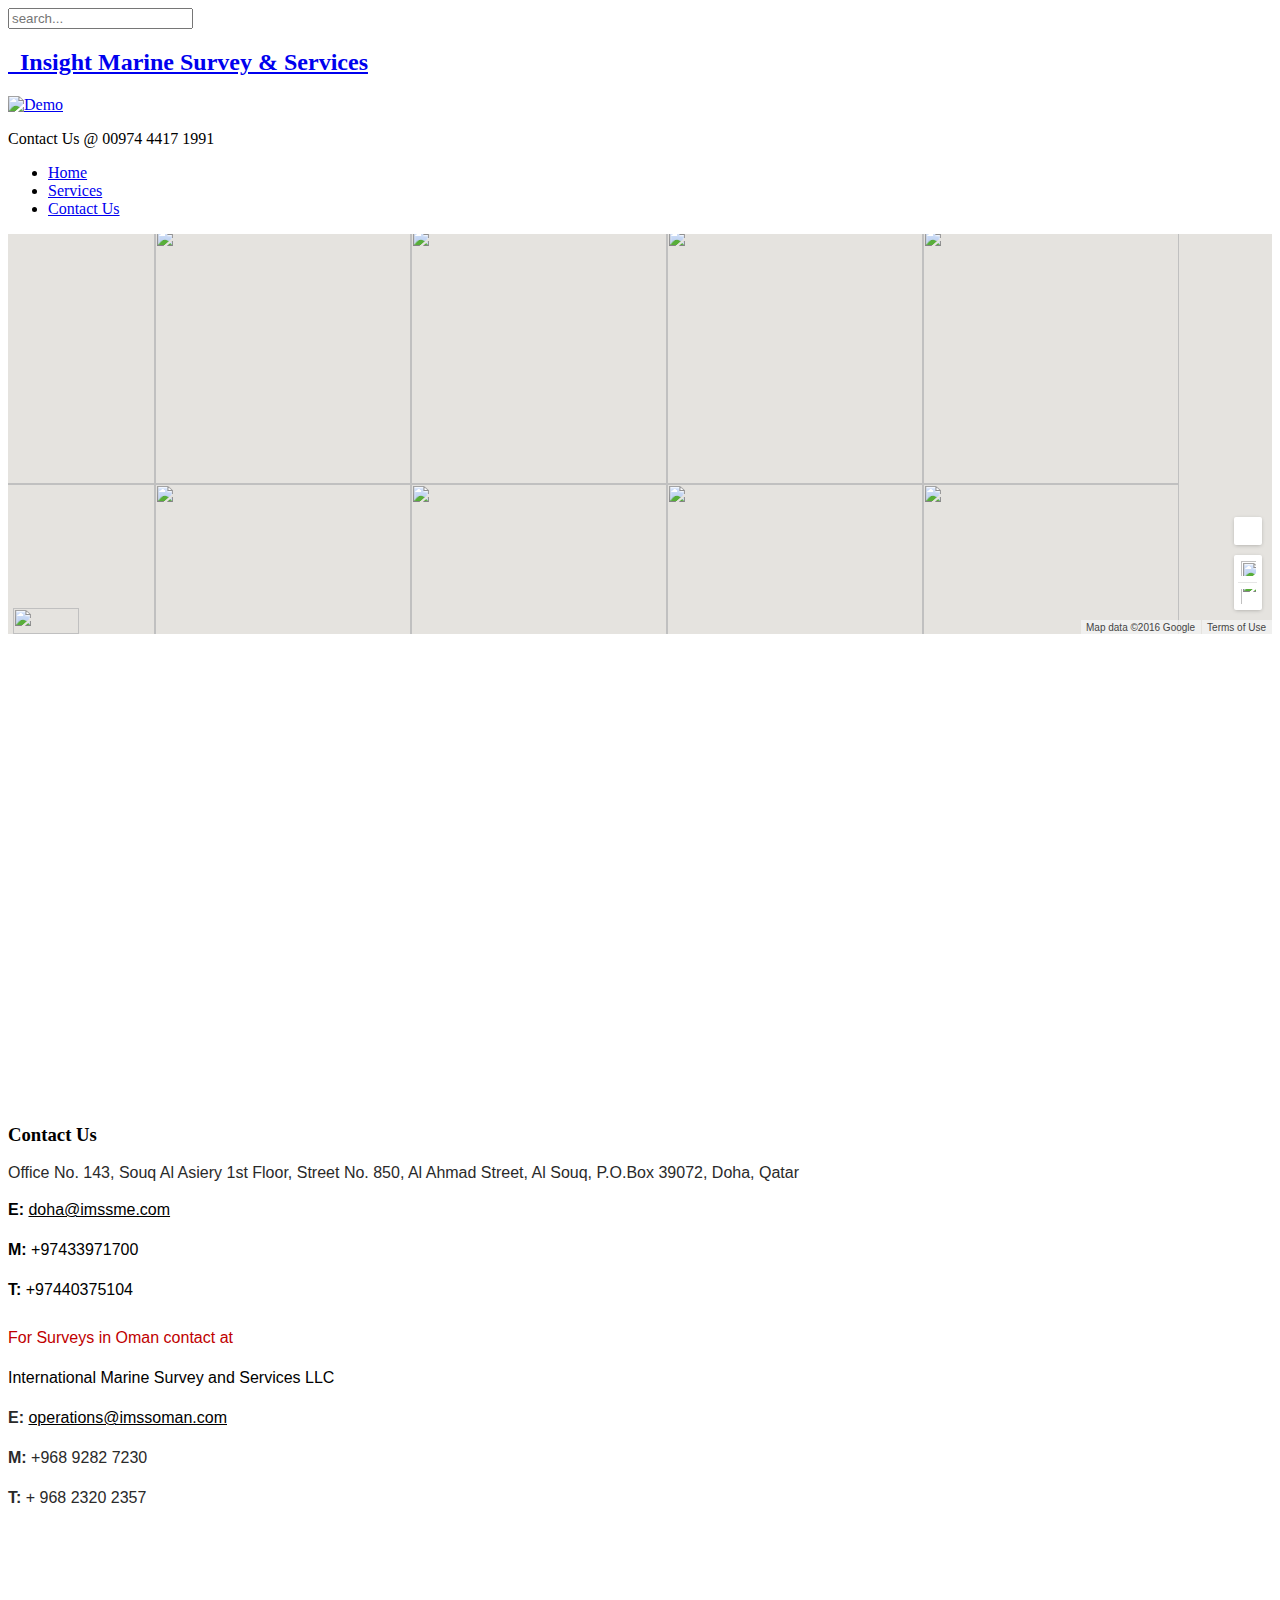
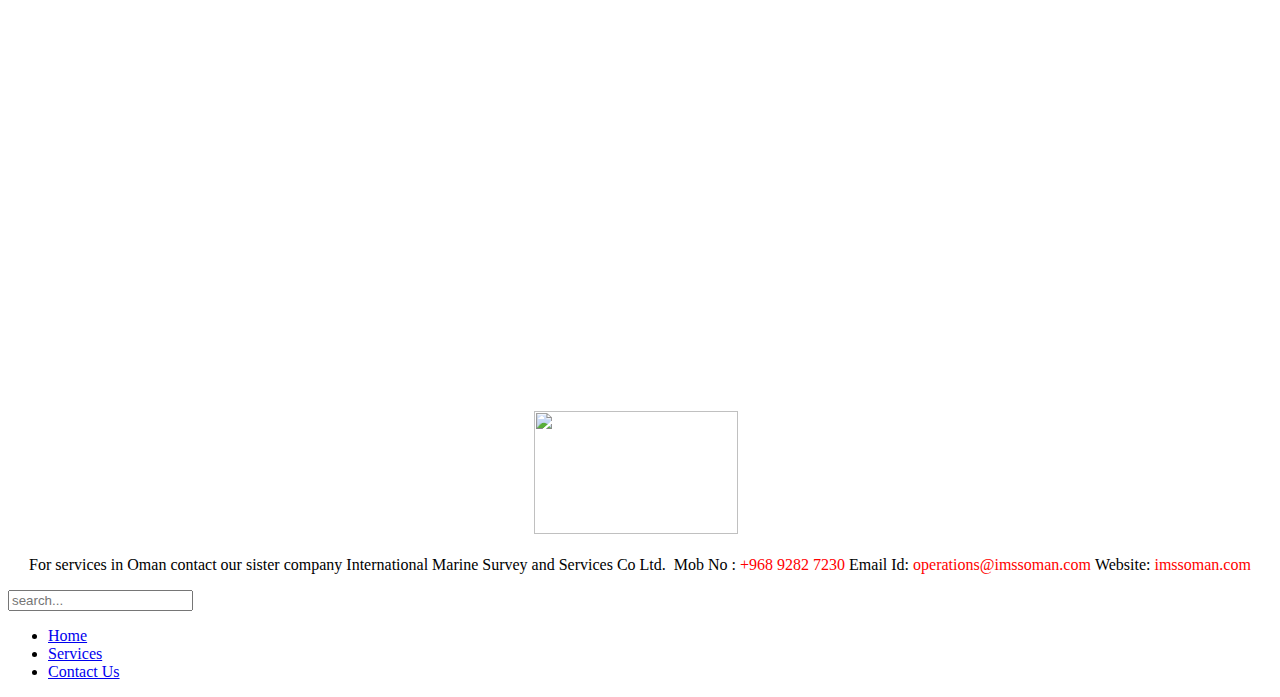
==== commit 5029e41e: "removed design name;" ====
--- a/Contact Us.html
+++ b/Contact Us.html
@@ -106,77 +106,7 @@
 
                             <div id="system-message-container">
 </div>
-<form method="post" id="userForm" class="formResponsive" action="http://www.imssme.com/contact-us"><h2>Contact Us</h2>
 
-<!-- Do not remove this ID, it is used to identify the page so that the pagination script can work correctly -->
-<fieldset class="formHorizontal formContainer" id="rsform_3_page_0">
-	<div class="rsform-block rsform-block-name">
-		<div class="formControlLabel">Name<strong class="formRequired">(*)</strong></div>
-		<div class="formControls">
-		<div class="formBody"><input type="text" value="" size="20" name="form[Name]" id="Name" class="rsform-input-box"><span class="formValidation"><span id="component23" class="formNoError">Invalid Input</span></span></div>
-		<p class="formDescription"></p>
-		</div>
-	</div>
-	<div class="rsform-block rsform-block-email">
-		<div class="formControlLabel">Email<strong class="formRequired">(*)</strong></div>
-		<div class="formControls">
-		<div class="formBody"><input type="text" value="" size="20" name="form[Email]" id="Email" class="rsform-input-box"><span class="formValidation"><span id="component24" class="formNoError">Invalid Input</span></span></div>
-		<p class="formDescription"></p>
-		</div>
-	</div>
-	<div class="rsform-block rsform-block-phone">
-		<div class="formControlLabel">Phone<strong class="formRequired">(*)</strong></div>
-		<div class="formControls">
-		<div class="formBody"><input type="text" value="" size="20" name="form[Phone]" id="Phone" class="rsform-input-box"><span class="formValidation"><span id="component25" class="formNoError">Invalid Input</span></span></div>
-		<p class="formDescription"></p>
-		</div>
-	</div>
-	<div class="rsform-block rsform-block-message">
-		<div class="formControlLabel">Message</div>
-		<div class="formControls">
-		<div class="formBody"><textarea cols="50" rows="5" name="form[Message]" id="Message" class="rsform-text-box"></textarea><span class="formValidation"><span id="component26" class="formNoError">Invalid Input</span></span></div>
-		<p class="formDescription"></p>
-		</div>
-	</div>
-	<div class="rsform-block rsform-block-submit">
-		<div class="formControlLabel"></div>
-		<div class="formControls">
-		<div class="formBody"><input type="submit" value="Submit" name="form[Submit]" id="Submit" class="rsform-submit-button"><span class="formValidation"></span></div>
-		<p class="formDescription"></p>
-		</div>
-	</div>
-</fieldset>
-<input type="hidden" name="form[formId]" value="3"></form><script type="text/javascript">ajaxExtraValidationScript[3] = function(task, formId, data) {var formComponents = {};formComponents[23]='Name';formComponents[24]='Email';formComponents[25]='Phone';formComponents[26]='Message';if (task == 'afterSend') {
-		var ids = data.response[0].split(',');
-		for (var i=0; i<ids.length; i++) {
-			var id = parseInt(ids[i]);
-			if (!isNaN(id) && typeof formComponents[id] != 'undefined') {
-				var formComponent = rsfp_getFieldsByName(formId, formComponents[id]);
-				if (formComponent && formComponent.length > 0) {
-					for (var j=0; j<formComponent.length; j++) {
-						if (formComponent[j]) {
-							formComponent[j].className = formComponent[j].className.replace(' rsform-error', '');
-						}
-					}
-				}
-			}
-		}
-		var ids = data.response[1].split(',');
-		for (var i=0; i<ids.length; i++) {
-			var id = parseInt(ids[i]);
-			if (!isNaN(id) && typeof formComponents[id] != 'undefined') {
-				var formComponent = rsfp_getFieldsByName(formId, formComponents[id]);
-				if (formComponent && formComponent.length > 0) {
-					for (var j=0; j<formComponent.length; j++) {
-						if (formComponent[j]) {
-							formComponent[j].className = formComponent[j].className.replace(' rsform-error', '') + ' rsform-error';
-						}
-					}
-				}
-			}
-		}
-		}
-}</script>
                         </main>
                         
                         
@@ -218,9 +148,6 @@
                         <a href="http://www.imssme.com/contact-us#"></a>
                     </div>
                 
-                <div class="uk-panel">
-	<p><a href="http://www.lotusdesignlabs.com/" target="_blank" style="color: #556b2f; font-family: &#39;open sans&#39;; font-size: 14px; background-color: #ffffff;"><span style="color: #000000;">Designed &amp; Developed by Lotus Design Labs</span></a></p></div>
-            </div>
         </footer>
         
         <meta name="google-site-verification" content="sVqx7hgAgDqHH4xt8VSka8SyceRIl3WCsrZ8faqayB0">
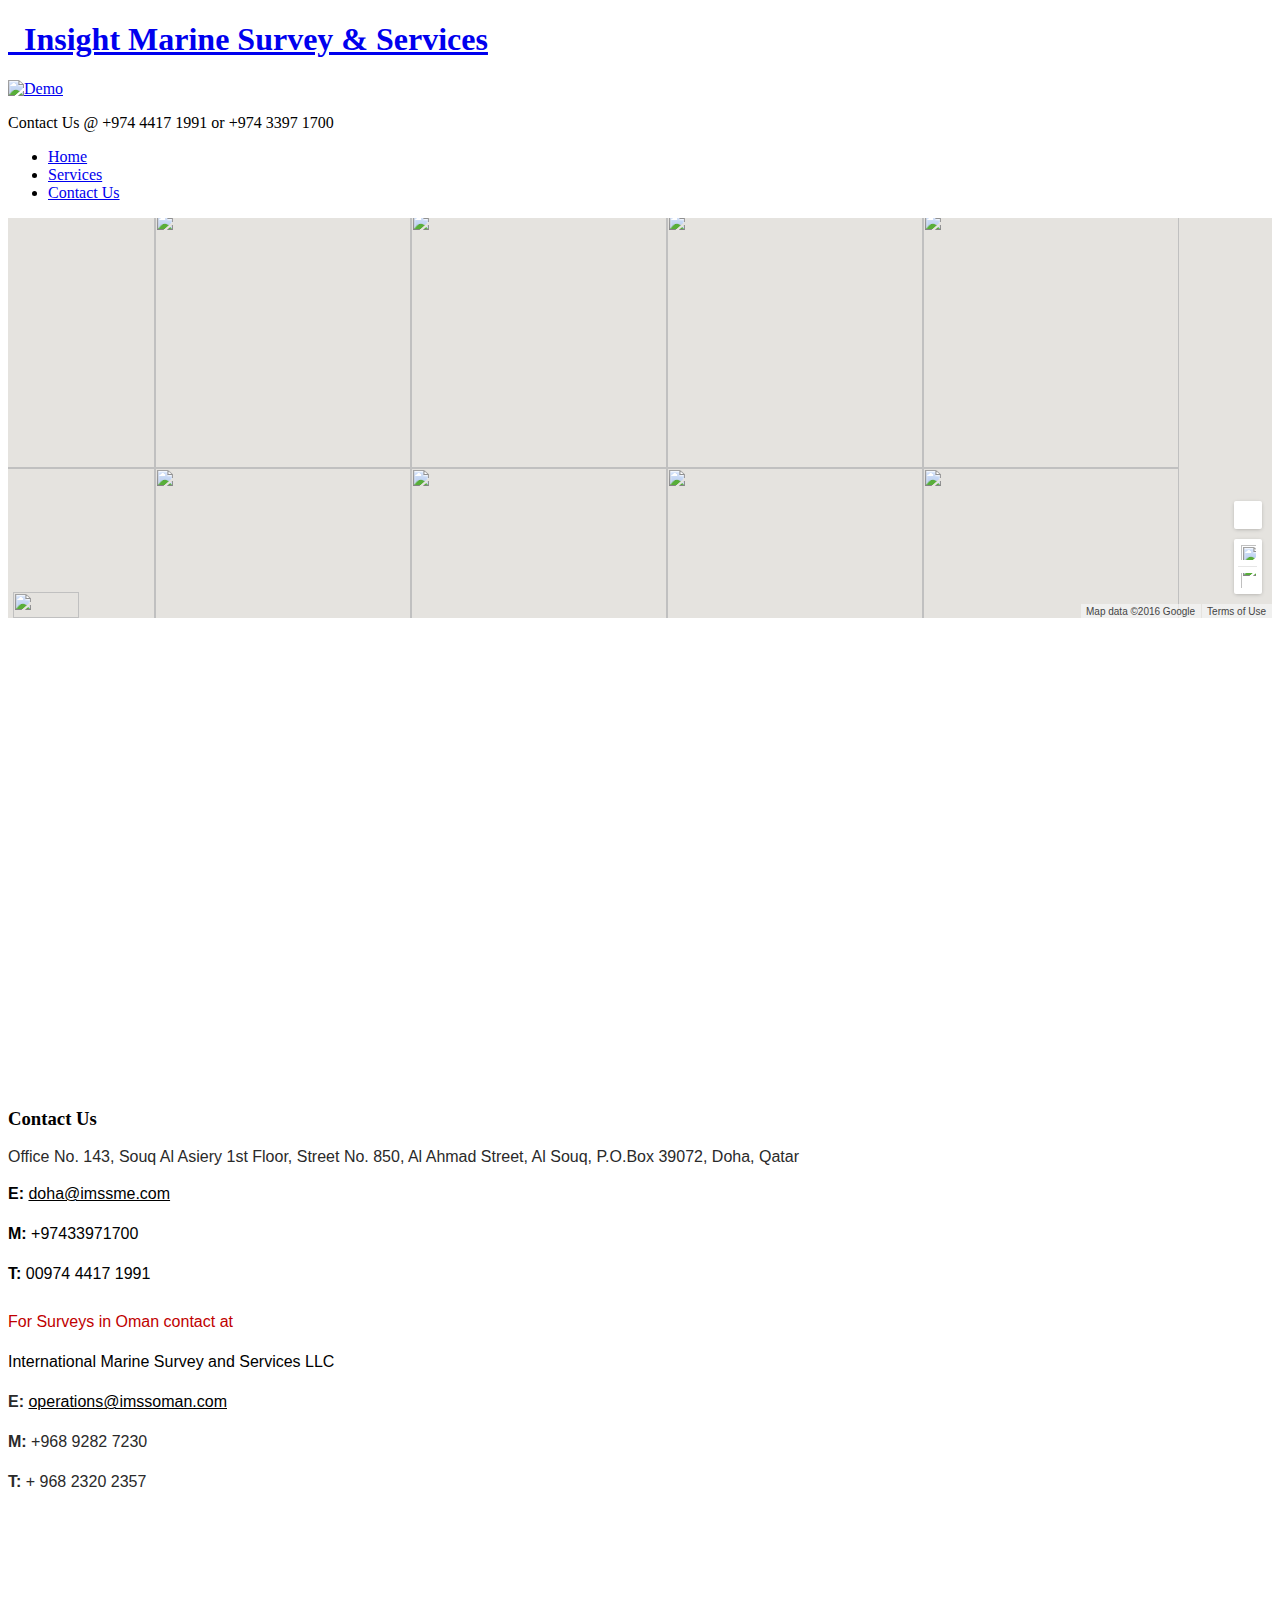
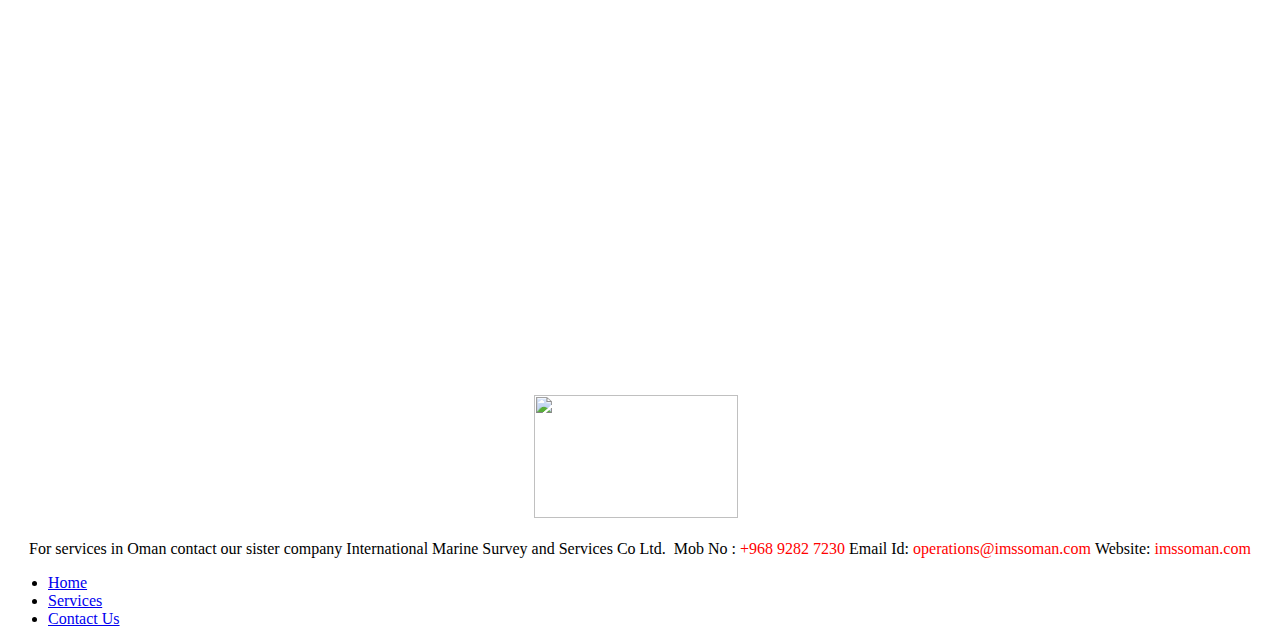
==== commit b08d019e: "small changes" ====
--- a/Contact Us.html
+++ b/Contact Us.html
@@ -3,10 +3,12 @@
 <html lang="en-gb" dir="ltr" data-config="{&quot;twitter&quot;:0,&quot;plusone&quot;:0,&quot;facebook&quot;:0,&quot;style&quot;:&quot;wedding&quot;}" class="uk-notouch"><head><meta http-equiv="Content-Type" content="text/html; charset=UTF-8"><link type="text/css" rel="stylesheet" href="./Contact Us_files/css"><style type="text/css">.gm-style .gm-style-cc span,.gm-style .gm-style-cc a,.gm-style .gm-style-mtc div{font-size:10px}</style><style type="text/css">@media print {  .gm-style .gmnoprint, .gmnoprint {    display:none  }}@media screen {  .gm-style .gmnoscreen, .gmnoscreen {    display:none  }}</style><style type="text/css">.gm-style{font-family:Roboto,Arial,sans-serif;font-size:11px;font-weight:400;text-decoration:none}.gm-style img{max-width:none}</style>
 
 <meta http-equiv="X-UA-Compatible" content="IE=edge">
+<meta name="description" content="Contact Insight Marine Survey &amp; Services">
+<meta name="keywords" content="Marine Survey, Insight, Cargo Loading Surveys, Incident Investigation">
 <meta name="viewport" content="width=device-width, initial-scale=1">
 	<!--<base href="http://www.imssme.com/contact-us">--><base href=".">
 	<meta name="generator" content="Joomla! - Open Source Content Management">
-	<title>Contact Us</title>
+	<title>Contact Us - Insight Marine Survey &amp; Services</title>
 	<link href="http://www.imssme.com/component/search/?Itemid=229&amp;format=opensearch" rel="search" title="Search IMSS Qatar" type="application/opensearchdescription+xml">
 	<link href="http://www.imssme.com/templates/yoo_uniq/favicon.ico" rel="shortcut icon" type="image/vnd.microsoft.icon">
 	<link href="./Contact Us_files/front.css" rel="stylesheet" type="text/css">
@@ -30,8 +32,7 @@
 <script src="./Contact Us_files/sticky.js"></script>
 <script src="./Contact Us_files/social.js"></script>
 <script src="./Contact Us_files/theme.js"></script>
-  
-  <meta name="google-site-verification" content="sVqx7hgAgDqHH4xt8VSka8SyceRIl3WCsrZ8faqayB0">
+
   
   
 <script type="text/javascript" charset="UTF-8" src="./Contact Us_files/common.js"></script><script type="text/javascript" charset="UTF-8" src="./Contact Us_files/map.js"></script><script type="text/javascript" charset="UTF-8" src="./Contact Us_files/util.js"></script><script type="text/javascript" charset="UTF-8" src="./Contact Us_files/marker.js"></script><script type="text/javascript" charset="UTF-8" src="./Contact Us_files/onion.js"></script><script type="text/javascript" charset="UTF-8" src="./Contact Us_files/controls.js"></script><script type="text/javascript" charset="UTF-8" src="./Contact Us_files/ViewportInfoService.GetViewportInfo"></script><script type="text/javascript" charset="UTF-8" src="./Contact Us_files/stats.js"></script><script type="text/javascript" charset="UTF-8" src="./Contact Us_files/infowindow.js"></script><script type="text/javascript" charset="UTF-8" src="./Contact Us_files/vt"></script><script type="text/javascript" charset="UTF-8" src="./Contact Us_files/AuthenticationService.Authenticate"></script><script type="text/javascript" charset="UTF-8" src="http://maps.googleapis.com/maps/api/js/QuotaService.RecordEvent?1shttp%3A%2F%2Fwww.imssme.com%2Fcontact-us&amp;5e0&amp;6u1&amp;7ss6t9bx&amp;callback=_xdc_._p4p2d2&amp;token=110790"></script></head>
@@ -41,38 +42,21 @@
 
         
                     <div class="tm-headerbar-background">
-    <div class="tm-headerbar tm-headerbar-container">
-
+    <div class="tm-headerbar tm-headerbar-container" itemscope itemtype="http://schema.org/Organization">
                 <div class="tm-headerbar-left uk-flex uk-flex-middle">
-
-                        <div class="uk-hidden-small">
-                
-<form id="search-40" class="uk-search" action="http://www.imssme.com/contact-us" method="post" role="search" data-uk-search="{&#39;source&#39;: &#39;/component/search/?tmpl=raw&amp;type=json&amp;ordering=&amp;searchphrase=all&#39;, &#39;param&#39;: &#39;searchword&#39;, &#39;msgResultsHeader&#39;: &#39;Search Results&#39;, &#39;msgMoreResults&#39;: &#39;More Results&#39;, &#39;msgNoResults&#39;: &#39;No results found&#39;, flipDropdown: 1}">
-	<input class="uk-search-field" type="text" name="searchword" placeholder="search...">
-	<input type="hidden" name="task" value="search">
-	<input type="hidden" name="option" value="com_search">
-	<input type="hidden" name="Itemid" value="107">
-</form>
+                        <div class="uk-hidden-small"></div>
+                        <a href="http://www.imssme.com/#offcanvas" class="uk-navbar-toggle uk-visible-small" data-uk-offcanvas=""></a>
+                </div>
+                <div class="uk-flex uk-flex-center">
+                    <a class="tm-logo uk-hidden-small" href="http://www.imssme.com/">
+                    <h1 itemprop="legalName"><img src="./index_files/IMG-20160130-WA0001.jpg" alt="">&nbsp; Insight Marine Survey &amp; Services</h1></a>
+                    <a class="tm-logo-small uk-visible-small" href="http://www.imssme.com/"><img src="./index_files/logo_small.svg" alt="Demo"></a>
+                </div>
+                <div class="uk-flex uk-flex-center">
+                    <p>Contact Us @ <span itemprop="telephone">+974 4417 1991</span> or <span itemprop="telephone">+974 3397 1700</span></p>
+                </div>
             </div>
-            
-                        <a href="http://www.imssme.com/contact-us#offcanvas" class="uk-navbar-toggle uk-visible-small" data-uk-offcanvas=""></a>
-            
-        </div>
-        
-                <div class="uk-flex uk-flex-center">
-                        <a class="tm-logo uk-hidden-small" href="http://www.imssme.com/">
-	<h2><img src="./Contact Us_files/IMG-20160130-WA0001.jpg" alt="">&nbsp; Insight Marine Survey &amp; Services</h2></a>
-                                    <a class="tm-logo-small uk-visible-small" href="http://www.imssme.com/">
-	<img src="./Contact Us_files/logo_small.svg" alt="Demo"></a>
-                    </div>
-        
-                <div class="tm-headerbar-right uk-flex uk-flex-middle">
-            <div class="uk-panel">
-	<p>Contact Us @ 00974 4417 1991</p></div>        </div>
-        
     </div>
-</div>
-
     <div class="uk-hidden-small">
         <div class="uk-sticky-placeholder" style="height: 70px; margin: 0px;"><nav class="uk-navbar tm-navbar" data-uk-sticky="" data-uk-dropdown-overlay="{cls: &#39;tm-dropdown-overlay&#39;}" style="margin: 0px;">
             <div class="uk-flex uk-flex-center">
@@ -117,7 +101,7 @@
 <p><span style="font-size: 12pt; font-family: arial, helvetica, sans-serif; color: #2a2a2a;">Office No. 143, Souq Al Asiery 1st Floor, Street No. 850, Al Ahmad Street, Al Souq, P.O.Box 39072, Doha, Qatar</span></p>
 <p style="line-height: 18pt;"><span style="font-size: 12pt; font-family: arial, helvetica, sans-serif;"><strong>E</strong><span style="color: #2a2a2a;"><span style="color: #000000;"><strong>:</strong>&nbsp;<span style="color: black; background-image: initial; background-attachment: initial; background-position: initial; background-repeat: initial;"><a href="mailto:doha@imssme.com" style="color: #000000;">doha@imssme.com</a></span></span></span></span></p>
 <p style="line-height: 18pt;"><span style="font-size: 12pt; font-family: arial, helvetica, sans-serif;"><span style="color: #2a2a2a;"><span style="color: black; background-image: initial; background-attachment: initial; background-position: initial; background-repeat: initial;"><a href="mailto:doha@imssme.com"></a></span></span><strong>M:</strong>&nbsp;+97433971700</span></p>
-<p style="line-height: 18pt;"><span style="font-family: arial, helvetica, sans-serif; font-size: 12pt;"><strong> T:</strong>&nbsp;+97440375104<br> <a href="mailto:doha@imssme.com"><br> </a><span style="color: #c00000;">For Surveys in Oman contact at</span></span></p>
+<p style="line-height: 18pt;"><span style="font-family: arial, helvetica, sans-serif; font-size: 12pt;"><strong> T:</strong>&nbsp;00974 4417 1991<br> <a href="mailto:doha@imssme.com"><br> </a><span style="color: #c00000;">For Surveys in Oman contact at</span></span></p>
 <p style="line-height: 18pt;"><span style="font-size: 12pt; font-family: arial, helvetica, sans-serif;">International Marine Survey and Services LLC</span></p>
 <p style="line-height: 18pt;"><span style="font-size: 12pt; font-family: arial, helvetica, sans-serif; color: #2a2a2a;"><strong>E:</strong> <a href="mailto:operations@imssoman.com" style="color: #000000;">operations@imssoman.com</a></span></p>
 <p style="line-height: 18pt;"><span style="font-size: 12pt; font-family: arial, helvetica, sans-serif; color: #2a2a2a;"><strong>M:</strong> +968 9282 7230</span></p>
@@ -135,7 +119,7 @@
             <div class="uk-container uk-container-center">
                 <section class="tm-bottom-c uk-grid" data-uk-grid-match="{target:&#39;&gt; div &gt; .uk-panel&#39;}" data-uk-grid-margin="">
 <div class="uk-width-1-1"><div class="uk-panel">
-	<p style="text-align: center;">&nbsp; &nbsp; &nbsp; &nbsp; &nbsp; &nbsp; &nbsp; &nbsp; &nbsp; &nbsp; &nbsp; &nbsp; &nbsp; &nbsp; &nbsp; &nbsp; &nbsp; &nbsp; &nbsp; &nbsp; &nbsp; &nbsp; &nbsp; &nbsp;<img src="./Contact Us_files/33.jpg" alt="" width="204" height="123">&nbsp; &nbsp; &nbsp; &nbsp; &nbsp; &nbsp; &nbsp; &nbsp; &nbsp; &nbsp; &nbsp; &nbsp; &nbsp; &nbsp; &nbsp; &nbsp; &nbsp; &nbsp; &nbsp;&nbsp;<img src="./Contact Us_files/logo.png" alt="">&nbsp; &nbsp; &nbsp; &nbsp; &nbsp; &nbsp;<br><br>For services in Oman contact our sister company International Marine Survey and&nbsp;Services Co Ltd. &nbsp;Mob No : <span style="color: #ff0000;">+968 9282 7230</span> Email Id: <span style="background-color: #ffffff;"><span style="color: #ff0000;">operations@imssoman.com</span>&nbsp;</span>Website: <span style="color: #ff0000;">imssoman.com</span></p></div></div>
+    <p style="text-align: center;">&nbsp; &nbsp; &nbsp; &nbsp; &nbsp; &nbsp; &nbsp; &nbsp; &nbsp; &nbsp; &nbsp; &nbsp; &nbsp; &nbsp; &nbsp; &nbsp; &nbsp; &nbsp; &nbsp; &nbsp; &nbsp; &nbsp; &nbsp; &nbsp;<a href="http://www.nautinst.org/"><img src="./index_files/33.jpg" alt="" width="204" height="123"></a>&nbsp; &nbsp; &nbsp; &nbsp; &nbsp; &nbsp; &nbsp; &nbsp; &nbsp; &nbsp; &nbsp; &nbsp; &nbsp; &nbsp; &nbsp; &nbsp; &nbsp; &nbsp; &nbsp;&nbsp;<a href="https://www.iims.org.uk/"><img src="./index_files/logo.png" alt=""></a>&nbsp; &nbsp; &nbsp; &nbsp; &nbsp; &nbsp;<br><br>For services in Oman contact our sister company International Marine Survey and&nbsp;Services Co Ltd. &nbsp;Mob No : <span style="color: #ff0000;">+968 9282 7230</span> Email Id: <span style="background-color: #ffffff;"><span style="color: #ff0000;">operations@imssoman.com</span>&nbsp;</span>Website: <span style="color: #ff0000;">imssoman.com</span></p></div></div>
 </section>
             </div>
         </div>
@@ -150,15 +134,10 @@
                 
         </footer>
         
-        <meta name="google-site-verification" content="sVqx7hgAgDqHH4xt8VSka8SyceRIl3WCsrZ8faqayB0">
+
                 <div id="offcanvas" class="uk-offcanvas">
-            <div class="uk-offcanvas-bar"><div class="uk-panel">
-<form id="search-150" class="uk-search" action="http://www.imssme.com/contact-us" method="post" role="search">
-	<input class="uk-search-field" type="text" name="searchword" placeholder="search...">
-	<input type="hidden" name="task" value="search">
-	<input type="hidden" name="option" value="com_search">
-	<input type="hidden" name="Itemid" value="229">
-</form>
+        <div class="uk-offcanvas-bar"><div class="uk-panel">
+
 </div>
 <ul class="uk-nav uk-nav-offcanvas"><li><a href="http://www.imssme.com/">Home</a></li><li><a href="http://www.imssme.com/Services.html">Services</a></li><li class="uk-active"><a href="http://www.imssme.com/Contact Us.html">Contact Us</a></li></ul></div>
         </div>
@@ -166,4 +145,4 @@
     </div>
 
 
-<iframe frameborder="0" scrolling="no" style="background-color: transparent; border: 0px; display: none;" src="./Contact Us_files/saved_resource.html"></iframe><div id="GOOGLE_INPUT_CHEXT_FLAG" input="" input_stat="{&quot;tlang&quot;:true,&quot;tsbc&quot;:true,&quot;pun&quot;:true,&quot;mk&quot;:false,&quot;ss&quot;:true}" style="display: none;"></div><div id="feedly-mini" title="feedly Mini tookit"></div></body></html>+</body></html>